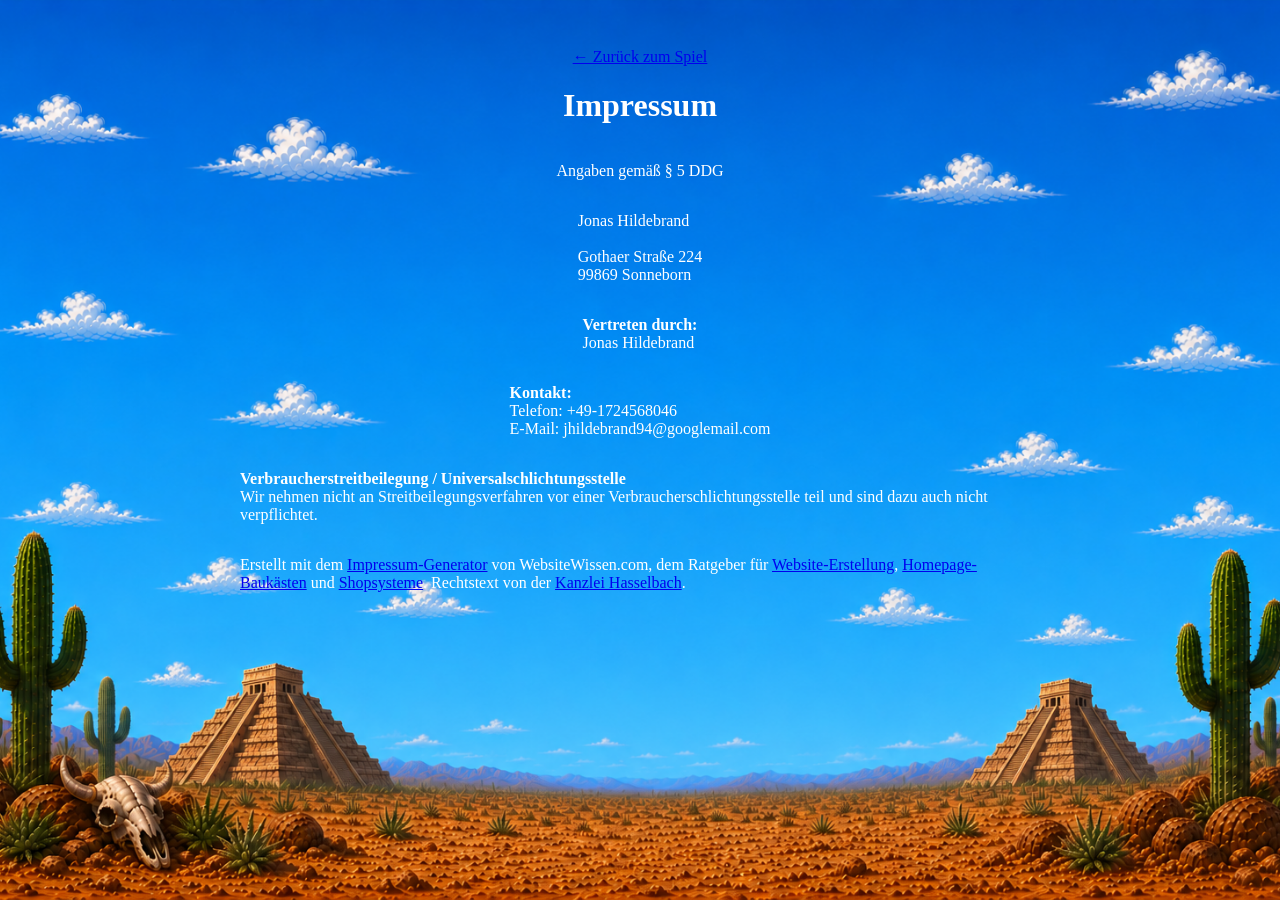
==== impressum.html @ 4d5239f7 "impressum added" ====
<!doctype html>
<html lang="de">
  <head>
    <meta charset="UTF-8"/>
    <meta name="viewport" content="width=device-width, initial-scale=1.0"/>
    <title>Impressum – El Pollo Loco</title>
    <link rel="stylesheet" href="style.css"/>
  </head>
  <body>
    <main style="padding: 40px; max-width: 800px; margin: 0 auto; color: white;">
      <a href="index.html">← Zurück zum Spiel</a>
      <h1>Impressum</h1>
      <p>Angaben gemäß § 5 DDG</p> 
       <p>Jonas Hildebrand<br> 
        <br>Gothaer Straße 224
         <br>99869 Sonneborn 
          <br> 
       </p> 
       <p> <strong>Vertreten durch: </strong>
        <br>Jonas Hildebrand<br>
       </p> 
       <p><strong>Kontakt:</strong> 
        <br>Telefon: +49-1724568046
        <br>E-Mail: <a>jhildebrand94@googlemail.com</a></br>
       </p> 
       <p><strong>Verbraucherstreitbeilegung / Universalschlichtungsstelle</strong>
        <br>Wir nehmen nicht an Streitbeilegungsverfahren vor einer Verbraucherschlichtungsstelle teil und sind dazu auch nicht verpflichtet.
       </p> 
       <p>Erstellt mit dem <a href="https://impressum-generator.de" rel="dofollow">Impressum-Generator</a> 
        von WebsiteWissen.com, dem Ratgeber für <a href="https://websitewissen.com/website-erstellen" rel="dofollow">Website-Erstellung</a>, 
        <a href="https://websitewissen.com/homepage-baukasten-vergleich" rel="dofollow">Homepage-Baukästen</a> und 
        <a href="https://websitewissen.com/shopsysteme-vergleich" rel="dofollow">Shopsysteme</a>. Rechtstext von der 
        <a href="https://www.kanzlei-hasselbach.de/" rel="dofollow">Kanzlei Hasselbach</a>. 
       </p>
    </main>
  </body>
</html>
---- style.css ----
body {
  background-image: url("./img/background.png");
  background-size: cover;
  background-repeat: no-repeat;
  background-position: bottom;
  min-height: 100dvh;
  background-attachment: fixed;
  overflow: hidden;
}

.headline {
  display: flex;
  align-items: center;
  justify-content: center;
}

.h1 {
  height: 200px;
  width: 260px;
}

.description {
  height: 200px;
  width: 200px;
}

main {
  display: flex;
  flex-direction: column;
  align-items: center;
  justify-content: center;
}

canvas {
  background: black;
  display: block;
  position: relative;
  z-index: 0;
}

#canvas-container {
  position: relative;
  display: inline-block;
  width: 720px;
  height: 480px;
}

#canvas-container:fullscreen {
  width: 100%;
  height: 100%;
  background: black;
  display: flex;
  align-items: center;
  justify-content: center;
}

#canvas-container:fullscreen canvas {
  width: 100%;
  height: 100%;
  object-fit: fill;
}

.character {
  margin-top: 5px;
  height: 200px;
  width: 200px;
}

#rotate-device-hint {
  display: none;
}

.site-footer {
  display: flex;
  justify-content: center;
  align-items: center;
  text-align: center;
  padding: 10px;
  color: white;
}

.site-footer a {
  color: white;
  text-decoration: none;
}

.site-footer a:hover {
  text-decoration: underline;
}

@media only screen and (max-width: 720px) and (orientation: portrait) {
  #rotate-device-hint {
    display: flex;
    position: fixed;
    top: 0;
    left: 0;
    width: 100dvw;
    height: 100dvh;
    background-color: rgba(0, 0, 0, 0.95);
    z-index: 20;
    justify-content: center;
    align-items: center;
    color: white;
    text-align: center;
    font-family: sans-serif;
    padding: 20px;
    box-sizing: border-box;
  }

  header.headline {
    display: none;
  }
  .site-footer {
    display: none; 
  }
}

@media only screen and (max-width: 720px) and (orientation: landscape) {
  header.headline {
    display: none;
  }
  .site-footer {
    display: none; 
  }
  body {
    margin: 0;
    padding: 0;
    overflow: hidden;
  }
  main {
    height: 100dvh;
    margin: 0;
    padding: 0;
  }
  #canvas-container {
    width: 100%;
    height: 100dvh;
  }
  canvas {
    width: 100%;
    height: 100%;
    object-fit: fill;
  }
}

@media only screen and (max-height: 480px) {
  canvas {
    height: 100dvh;
  }
}
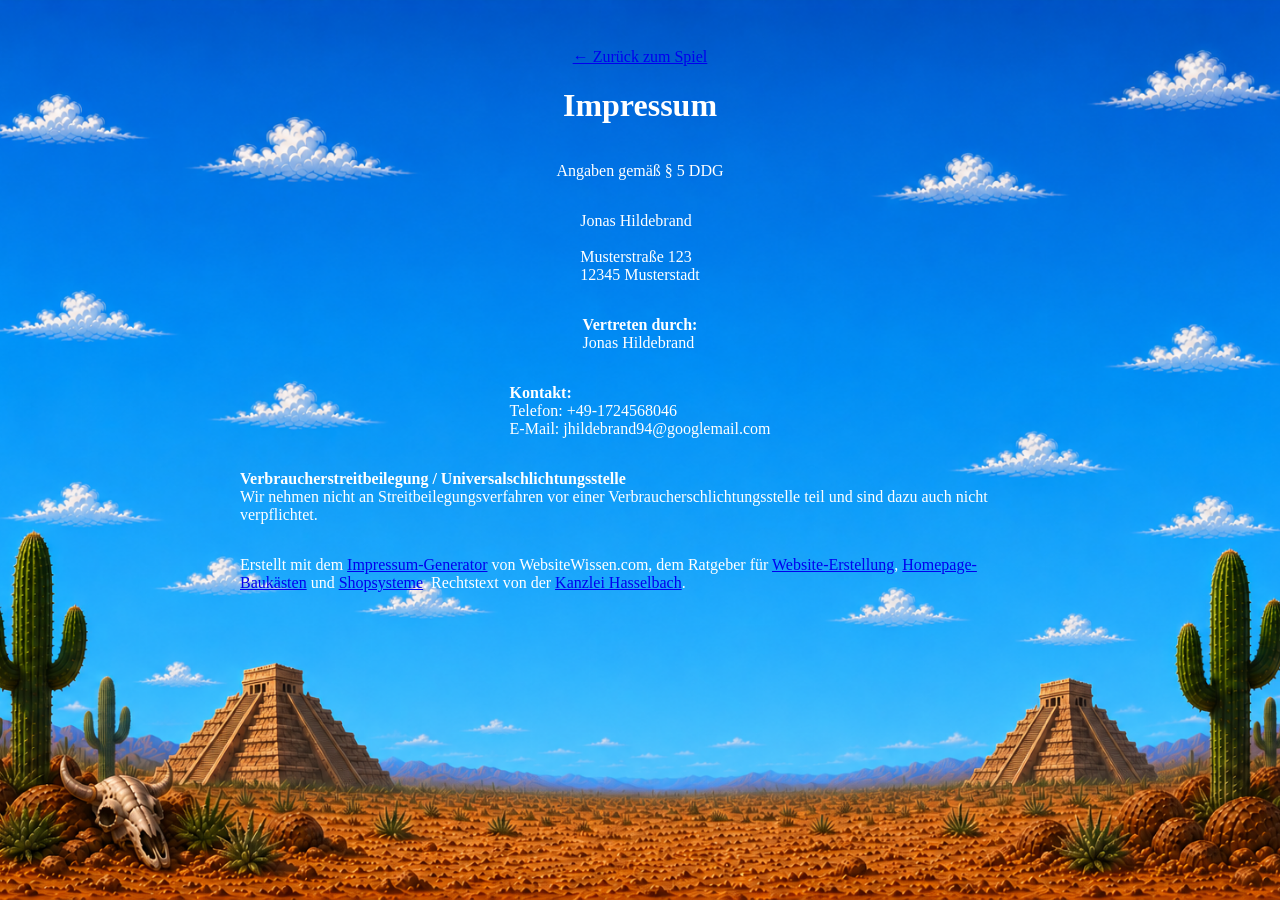
==== commit df6217ea: "Impressum only shown in canvas" ====
--- a/impressum.html
+++ b/impressum.html
@@ -13,8 +13,8 @@
       <h1>Impressum</h1>
       <p>Angaben gemäß § 5 DDG</p> 
        <p>Jonas Hildebrand<br> 
-        <br>Gothaer Straße 224
-         <br>99869 Sonneborn 
+        <br>Musterstraße 123
+         <br>12345 Musterstadt
           <br> 
        </p> 
        <p> <strong>Vertreten durch: </strong>
--- a/style.css
+++ b/style.css
@@ -70,24 +70,6 @@
   display: none;
 }
 
-.site-footer {
-  display: flex;
-  justify-content: center;
-  align-items: center;
-  text-align: center;
-  padding: 10px;
-  color: white;
-}
-
-.site-footer a {
-  color: white;
-  text-decoration: none;
-}
-
-.site-footer a:hover {
-  text-decoration: underline;
-}
-
 @media only screen and (max-width: 720px) and (orientation: portrait) {
   #rotate-device-hint {
     display: flex;
@@ -110,17 +92,11 @@
   header.headline {
     display: none;
   }
-  .site-footer {
-    display: none; 
-  }
 }
 
 @media only screen and (max-width: 720px) and (orientation: landscape) {
   header.headline {
     display: none;
-  }
-  .site-footer {
-    display: none; 
   }
   body {
     margin: 0;
@@ -147,4 +123,25 @@
   canvas {
     height: 100dvh;
   }
+  
+   header.headline {
+    display: none;
+  }
+
+   body {
+    margin: 0;
+    padding: 0;
+    overflow: hidden;
+  }
+
+  main {
+    height: 100dvh;
+    margin: 0;
+    padding: 0;
+  }
+
+  #canvas-container {
+    width: 100%;
+    height: 100dvh;
+  }
 }
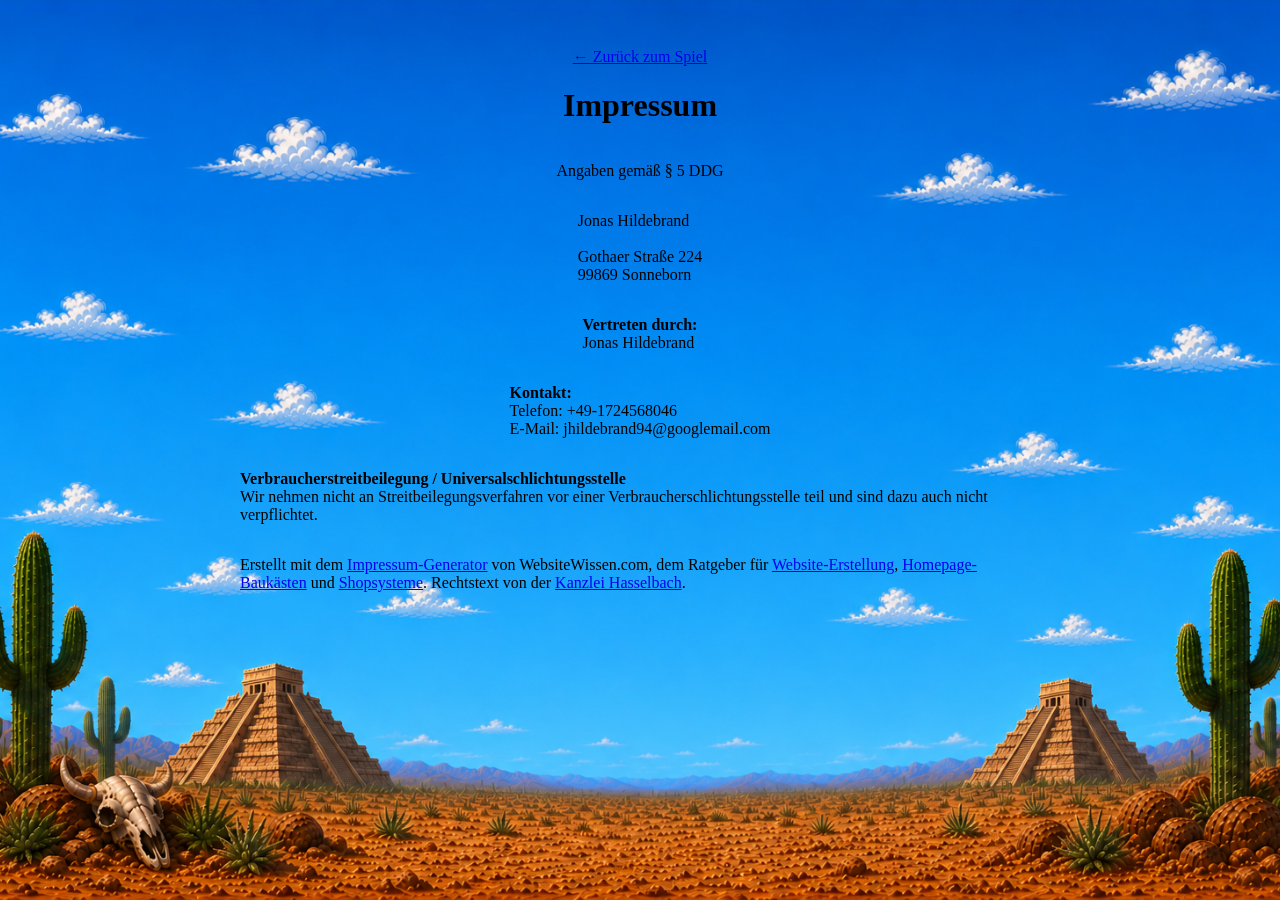
==== commit e21c5677: "code with comments" ====
--- a/impressum.html
+++ b/impressum.html
@@ -8,13 +8,13 @@
     <link rel="stylesheet" href="style.css"/>
   </head>
   <body>
-    <main style="padding: 40px; max-width: 800px; margin: 0 auto; color: white;">
+    <main style="padding: 40px; max-width: 800px; margin: 0 auto; color: black;">
       <a href="index.html">← Zurück zum Spiel</a>
       <h1>Impressum</h1>
       <p>Angaben gemäß § 5 DDG</p> 
        <p>Jonas Hildebrand<br> 
-        <br>Musterstraße 123
-         <br>12345 Musterstadt
+        <br>Gothaer Straße 224
+         <br>99869 Sonneborn
           <br> 
        </p> 
        <p> <strong>Vertreten durch: </strong>
--- a/style.css
+++ b/style.css
@@ -60,17 +60,12 @@
   object-fit: fill;
 }
 
-.character {
-  margin-top: 5px;
-  height: 200px;
-  width: 200px;
-}
-
 #rotate-device-hint {
   display: none;
 }
 
-@media only screen and (max-width: 720px) and (orientation: portrait) {
+@media only screen and (max-width: 1180px) and (orientation: portrait) {
+
   #rotate-device-hint {
     display: flex;
     position: fixed;
@@ -94,23 +89,28 @@
   }
 }
 
-@media only screen and (max-width: 720px) and (orientation: landscape) {
+@media only screen and (max-width: 1180px) and (orientation: landscape) {
+
   header.headline {
     display: none;
   }
+
   body {
     margin: 0;
     padding: 0;
     overflow: hidden;
   }
+
   main {
     height: 100dvh;
     margin: 0;
     padding: 0;
   }
+
   #canvas-container {
     width: 100%;
     height: 100dvh;
+
   }
   canvas {
     width: 100%;
@@ -119,16 +119,41 @@
   }
 }
 
-@media only screen and (max-height: 480px) {
-  canvas {
-    height: 100dvh;
-  }
-  
-   header.headline {
+@media (max-height: 700px) and (min-height: 481px) {
+
+  header.headline {
     display: none;
   }
 
-   body {
+  main {
+    justify-content: flex-start;
+  }
+
+  #canvas-container {
+    width: 720px;
+    height: 480px;
+    max-height: calc(100dvh - 20px);
+  }
+
+  canvas {
+    width: 100%;
+    height: 100%;
+    object-fit: fill;
+  }
+}
+
+@media only screen and (max-height: 480px) {
+  
+  .headline {
+    display: none;
+  }
+
+  canvas {
+    height: 100dvh;
+    width: 100%;
+  }
+
+  body {
     margin: 0;
     padding: 0;
     overflow: hidden;
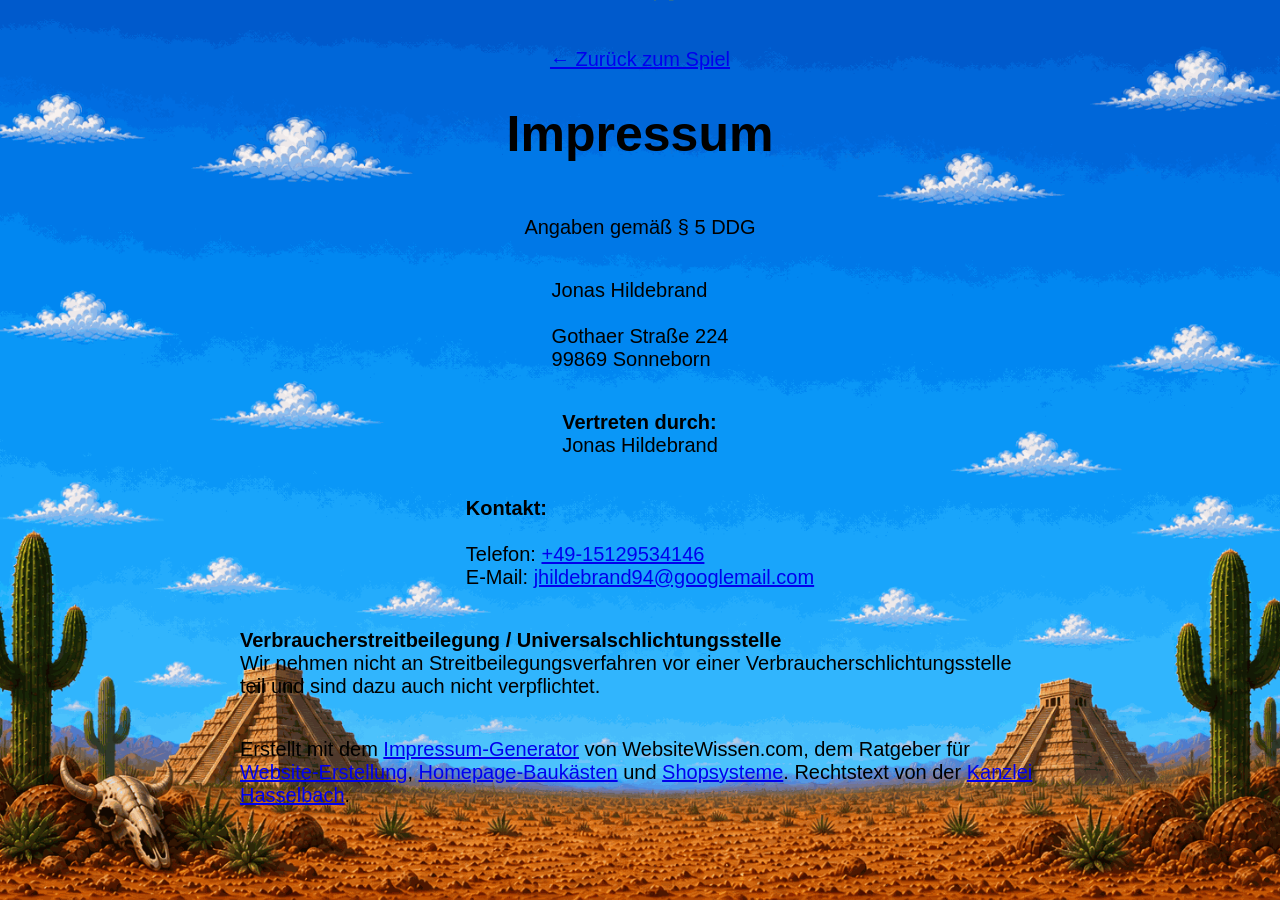
==== commit 0c3caba3: "Impressum changed with font, font-size und impressum-content.css" ====
--- a/impressum.html
+++ b/impressum.html
@@ -6,9 +6,11 @@
     <meta name="viewport" content="width=device-width, initial-scale=1.0"/>
     <title>Impressum – El Pollo Loco</title>
     <link rel="stylesheet" href="style.css"/>
+    <link rel="stylesheet" href="./CSS/impressum-content.css" />
+    <link rel="shortcut icon" href="./img/pepe.png" />
   </head>
   <body>
-    <main style="padding: 40px; max-width: 800px; margin: 0 auto; color: black;">
+    <main class="impressum-content">
       <a href="index.html">← Zurück zum Spiel</a>
       <h1>Impressum</h1>
       <p>Angaben gemäß § 5 DDG</p> 
@@ -21,8 +23,8 @@
         <br>Jonas Hildebrand<br>
        </p> 
        <p><strong>Kontakt:</strong> 
-        <br>Telefon: +49-1724568046
-        <br>E-Mail: <a>jhildebrand94@googlemail.com</a></br>
+        <br><br>Telefon: <a href="tel:+4915129534146">+49-15129534146</a>
+        <br>E-Mail: <a href="mailto:jhildebrand94@googlemail.com">jhildebrand94@googlemail.com</a></br>
        </p> 
        <p><strong>Verbraucherstreitbeilegung / Universalschlichtungsstelle</strong>
         <br>Wir nehmen nicht an Streitbeilegungsverfahren vor einer Verbraucherschlichtungsstelle teil und sind dazu auch nicht verpflichtet.
--- a/style.css
+++ b/style.css
@@ -14,7 +14,7 @@
   justify-content: center;
 }
 
-.h1 {
+.titel {
   height: 200px;
   width: 260px;
 }
@@ -22,6 +22,12 @@
 .description {
   height: 200px;
   width: 200px;
+}
+
+header h1 {
+  display: none;
+  color: #f8a000;
+  text-shadow: 3px 3px 6px rgba(0, 0, 0, 0.5);
 }
 
 main {
--- a/CSS/impressum-content.css
+++ b/CSS/impressum-content.css
@@ -0,0 +1,49 @@
+.impressum-content {
+  padding: 40px;
+  max-width: 800px;
+  margin: 0 auto;
+  color: black;
+  font-size: 20px;
+  font-family: "Roboto", sans-serif;
+}
+
+.impressum-content h1 {
+  display: block;
+  color: black;
+  font-size: 50px;
+}
+
+.impressum-content a:hover {
+  color: #e09000;
+  cursor: pointer;
+}
+
+@media (max-width: 700px) {
+  .impressum-content h1 {
+    font-size: 30px;
+  }
+
+  .impressum-content {
+  font-size: 16px;
+  }
+  
+  p {
+    margin: 10px;
+  }
+}
+
+@media (max-height: 620px) {
+  .impressum-content {
+    padding: 0px;
+    font-size: 16px;
+  }
+
+  .impressum-content h1 {
+    font-size: 20px;
+    margin-top: 5px;
+  }
+
+  p {
+    margin: 10px;
+  }
+}
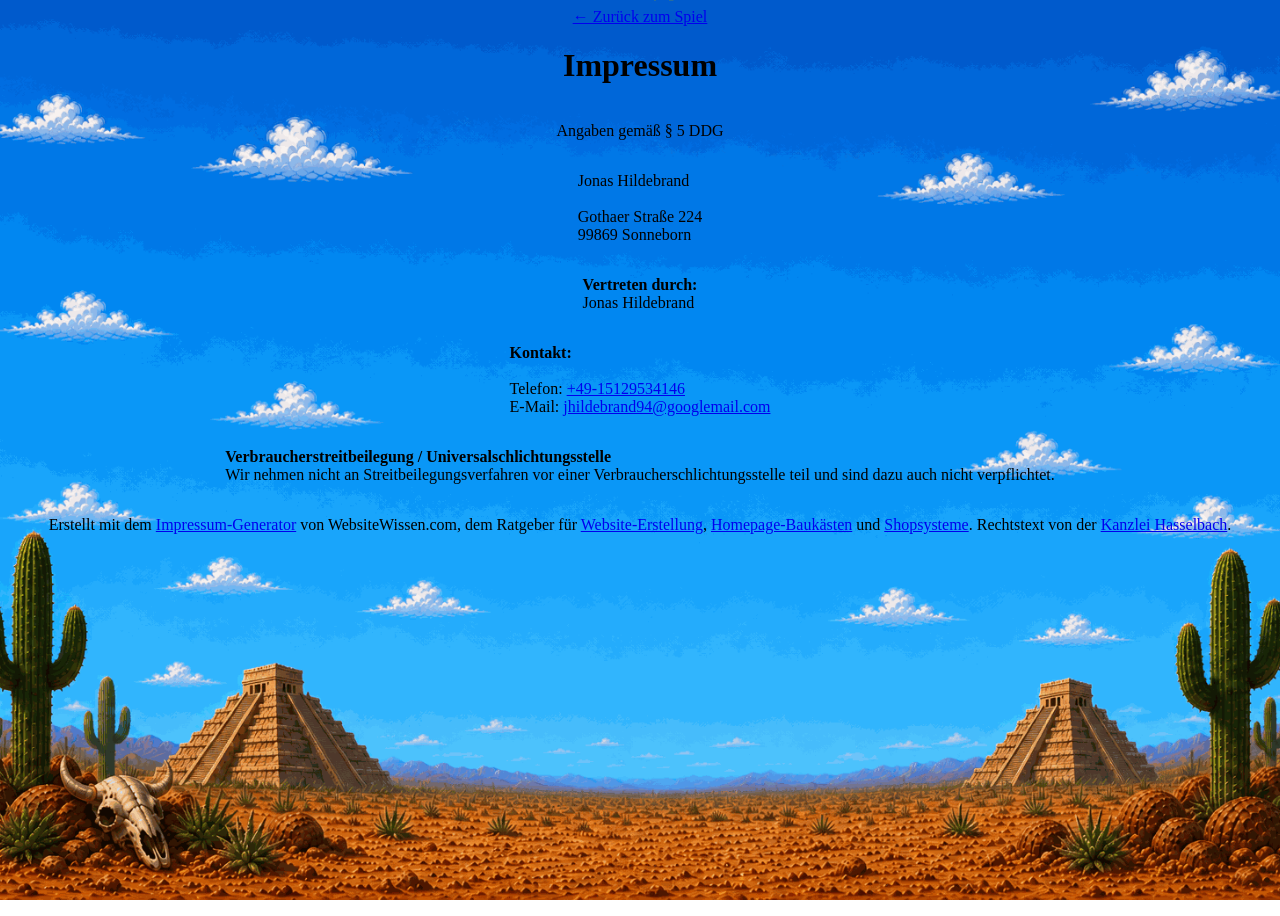
==== commit d10ee3b1: "image added screenshot for github" ====
--- a/impressum.html
+++ b/impressum.html
@@ -4,9 +4,9 @@
   <head>
     <meta charset="UTF-8"/>
     <meta name="viewport" content="width=device-width, initial-scale=1.0"/>
-    <title>Impressum – El Pollo Loco</title>
+    <title>Impressum El Pollo Loco</title>
     <link rel="stylesheet" href="style.css"/>
-    <link rel="stylesheet" href="./CSS/impressum-content.css" />
+    <link rel="stylesheet" href="./css/impressum-content.css" />
     <link rel="shortcut icon" href="./img/pepe.png" />
   </head>
   <body>
--- a/style.css
+++ b/style.css
@@ -70,8 +70,36 @@
   display: none;
 }
 
-@media only screen and (max-width: 1180px) and (orientation: portrait) {
+@media (pointer: coarse) {
+  body {
+    margin: 0;
+    padding: 0;
+    overflow: hidden;
+  }
 
+  main {
+    height: 100dvh;
+    margin: 0;
+    padding: 0;
+  }
+
+  #canvas-container {
+    width: 100%;
+    height: 100dvh;
+  }
+
+  canvas {
+    width: 100%;
+    height: 100%;
+    object-fit: fill;
+  }
+
+  header.headline {
+    display: none;
+  }
+}
+
+@media (pointer: coarse) and (orientation: portrait) {
   #rotate-device-hint {
     display: flex;
     position: fixed;
@@ -89,90 +117,10 @@
     padding: 20px;
     box-sizing: border-box;
   }
+}
 
-  header.headline {
+@media (pointer: coarse) and (orientation: landscape) {
+  #rotate-device-hint {
     display: none;
   }
 }
-
-@media only screen and (max-width: 1180px) and (orientation: landscape) {
-
-  header.headline {
-    display: none;
-  }
-
-  body {
-    margin: 0;
-    padding: 0;
-    overflow: hidden;
-  }
-
-  main {
-    height: 100dvh;
-    margin: 0;
-    padding: 0;
-  }
-
-  #canvas-container {
-    width: 100%;
-    height: 100dvh;
-
-  }
-  canvas {
-    width: 100%;
-    height: 100%;
-    object-fit: fill;
-  }
-}
-
-@media (max-height: 700px) and (min-height: 481px) {
-
-  header.headline {
-    display: none;
-  }
-
-  main {
-    justify-content: flex-start;
-  }
-
-  #canvas-container {
-    width: 720px;
-    height: 480px;
-    max-height: calc(100dvh - 20px);
-  }
-
-  canvas {
-    width: 100%;
-    height: 100%;
-    object-fit: fill;
-  }
-}
-
-@media only screen and (max-height: 480px) {
-  
-  .headline {
-    display: none;
-  }
-
-  canvas {
-    height: 100dvh;
-    width: 100%;
-  }
-
-  body {
-    margin: 0;
-    padding: 0;
-    overflow: hidden;
-  }
-
-  main {
-    height: 100dvh;
-    margin: 0;
-    padding: 0;
-  }
-
-  #canvas-container {
-    width: 100%;
-    height: 100dvh;
-  }
-}
